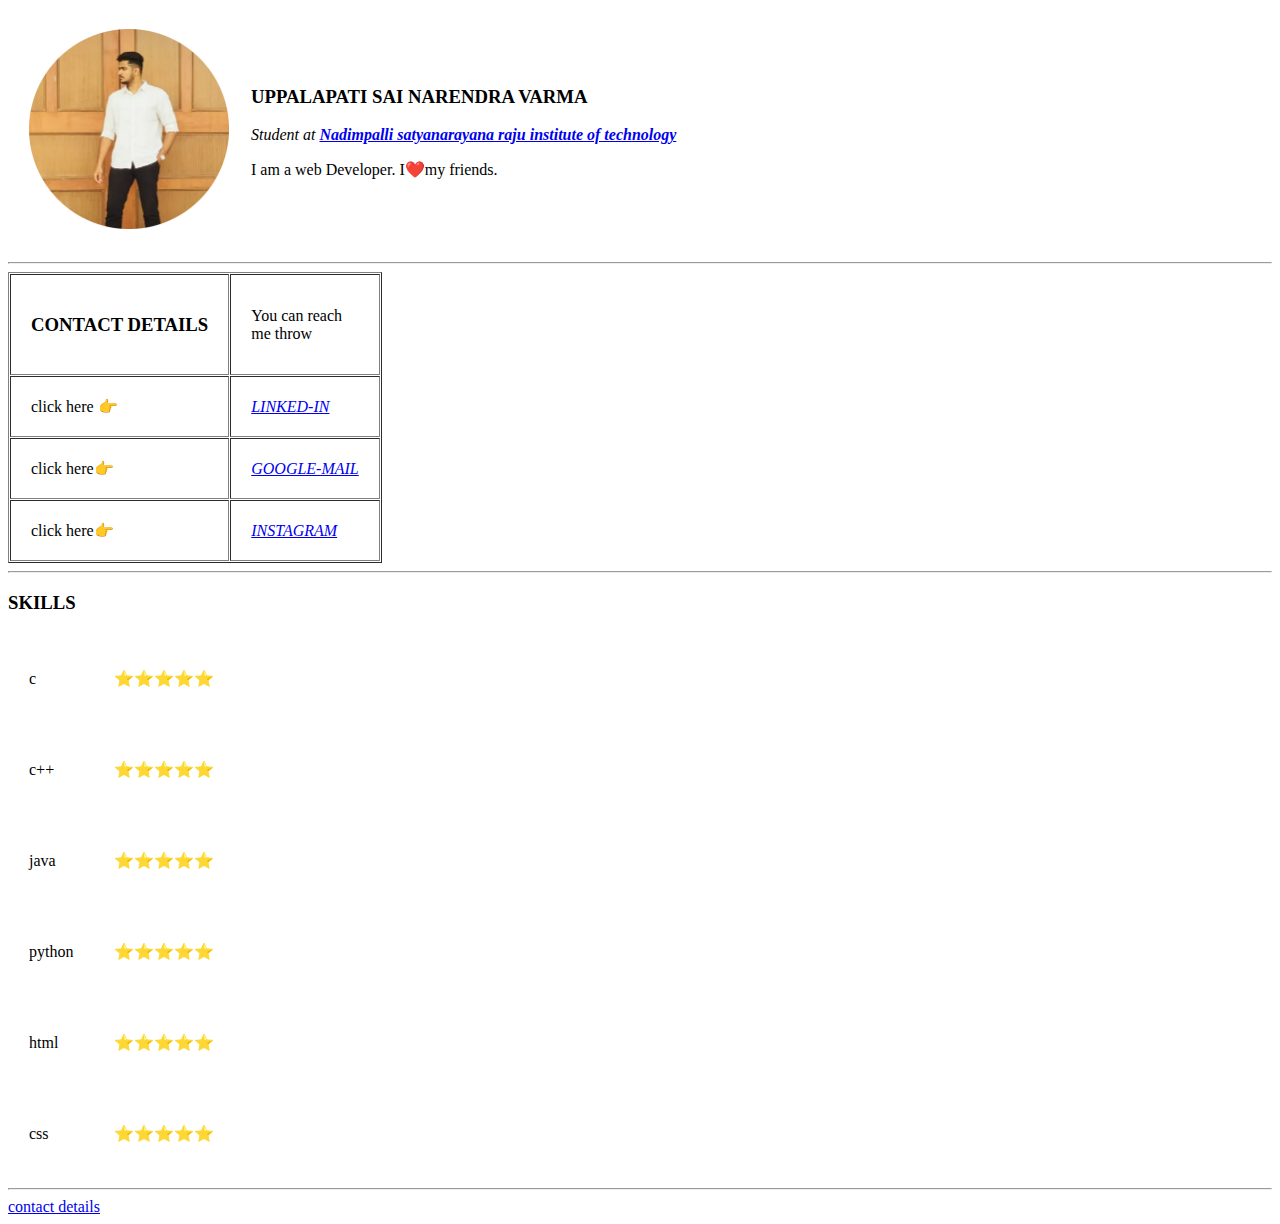
==== index.html @ c65ea36d "added edited file" ====
<!DOCTYPE html>
<html lang="em">
<head>
<meta charset="UTF-8"></meta>
<title>varma profile</title>
</head>
<body>
<table cellspacing="20">
<tbody>
<td><img src="varmapic-modified.png" width="200" height="200" alt="welcome"></td>
<td><h3>UPPALAPATI SAI NARENDRA VARMA </h3>
<em><p>Student at <strong><a href="http://nsrit.edu.in/" target=""blank">    Nadimpalli satyanarayana raju institute of technology</a></strong></p></em>
<p>I am a web Developer. I❤️my friends.</p></td>
</tbody>
</table>
<hr>
<table cellspacing="1" cellpadding="20" border="1">
<tbody>
<tr>
<td><h3>CONTACT DETAILS</h3></td>
<td>You can reach<br>me throw</td>
</tr>
<tr>
<td>click here 👉</td>
<td><a href="https://www.linkedin.com/in/uppalapati-sai-narendra-varma-b79717246"><em>LINKED-IN</em></a></td>
</tr>
<tr>
<td>click here👉</td>
<td><a href="https://mail.google.com/mail/u/0/#inbox"><em>GOOGLE-MAIL</em></a></td>
</tr>
<tr>
<td>click here👉</td>
<td><a href="https://instagram.com/varma_kshyatriyas?igshid=YmMyMTA2M2Y="><em>INSTAGRAM</em></a></td>
</tr>
</tbody>
</table>
<hr>
<table>
<h3>SKILLS</h3>
<table cellspacing="1" cellpadding="20">
<tbody>
<tr>
<td><p>c</p></td>
<td>⭐⭐⭐⭐⭐</td>
</tr>
<tr>
<td><p>c++</p></td>
<td>⭐⭐⭐⭐⭐</td>
</tr>
<tr>
<td><p>java</p></td>
<td>⭐⭐⭐⭐⭐</td>
</tr>
<tr>
<td><p>python</p></td>
<td>⭐⭐⭐⭐⭐</td>
</tr>
<tr>
<td><p>html</p></td>
<td>⭐⭐⭐⭐⭐</td>
</tr>
<tr>
<td><p>css</p></td>
<td>⭐⭐⭐⭐⭐</td>
</tr>
</tbody>
</table>
</table>
<hr>
<a href="varmacontactdetails.html">contact details</a>
</body>
</html>
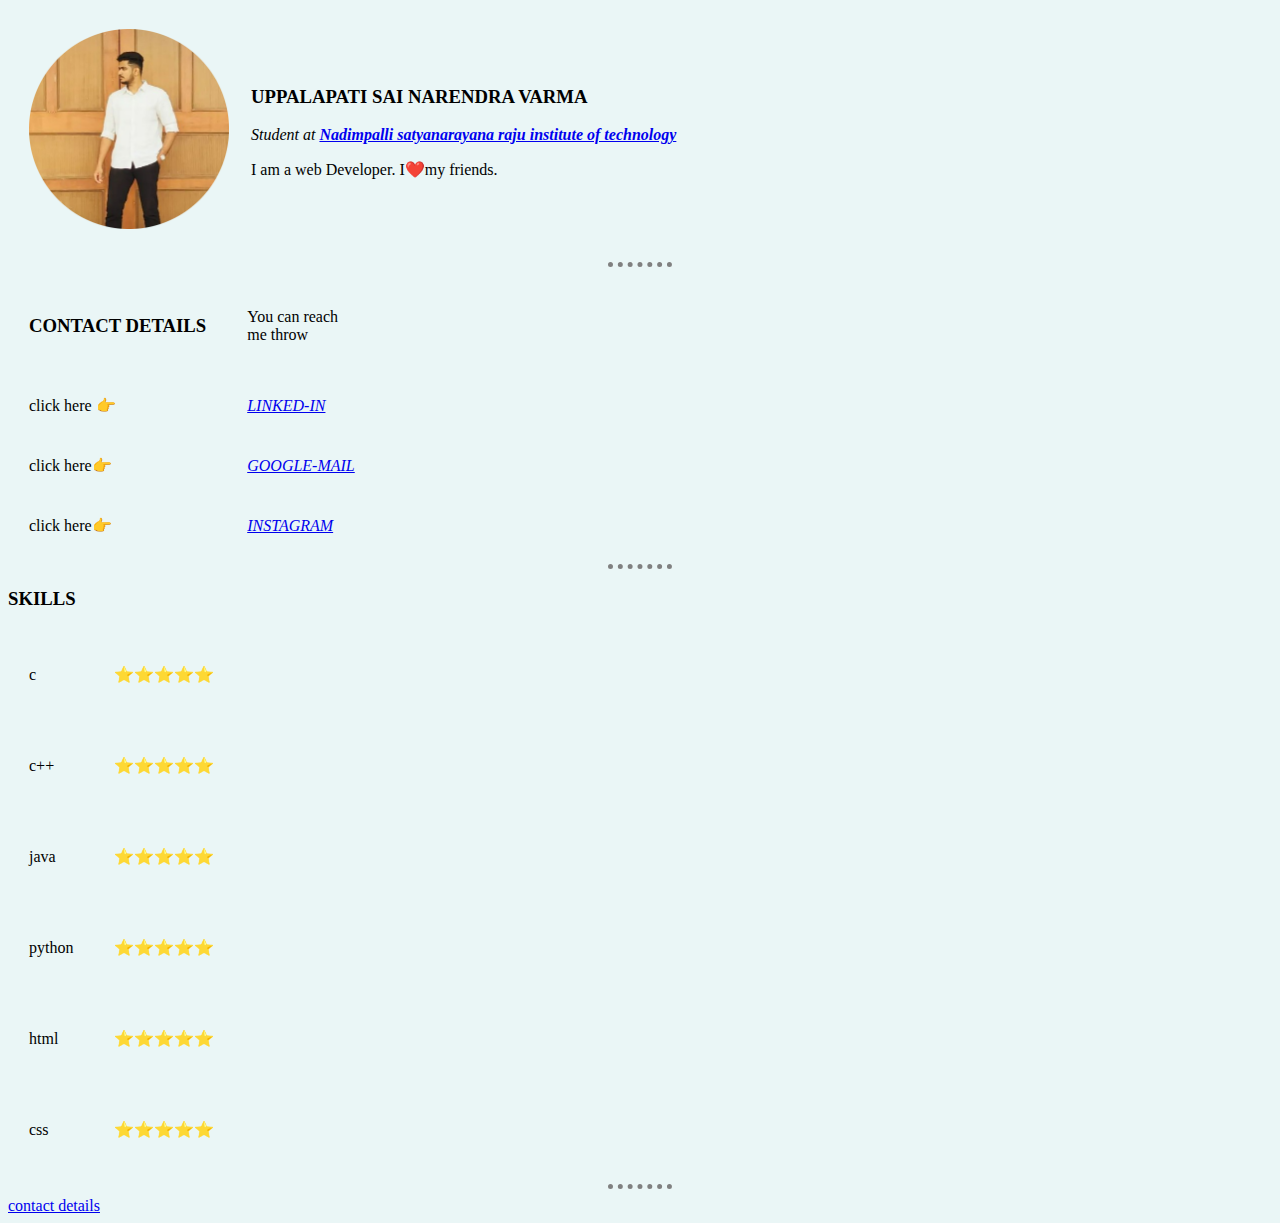
==== commit 005dac26: "Update index.html" ====
--- a/index.html
+++ b/index.html
@@ -3,6 +3,21 @@
 <head>
 <meta charset="UTF-8"></meta>
 <title>varma profile</title>
+<style>
+    body {
+        background: #eaf6f6;
+    }
+    hr {
+        
+        border-style: none;
+        border-top-style: dotted;
+        border-color: grey;
+        border-width: 5px;
+        width: 5%;
+        
+    }
+    
+</style>
 </head>
 <body>
 <table cellspacing="20">
@@ -14,7 +29,7 @@
 </tbody>
 </table>
 <hr>
-<table cellspacing="1" cellpadding="20" border="1">
+<table cellspacing="1" cellpadding="20">
 <tbody>
 <tr>
 <td><h3>CONTACT DETAILS</h3></td>
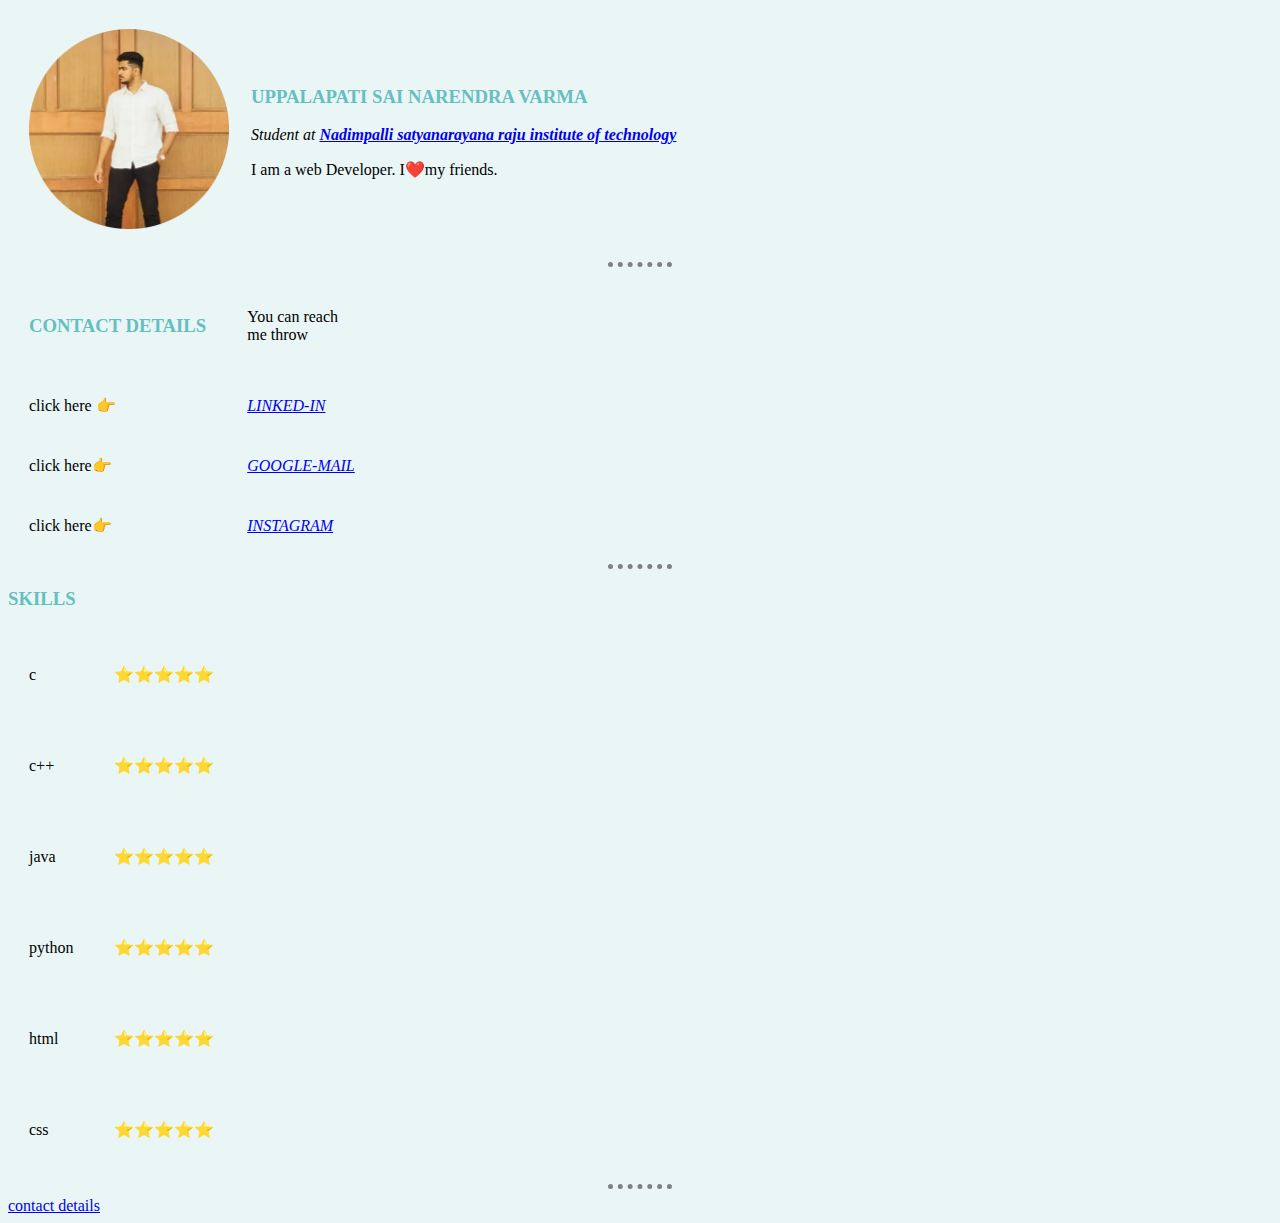
==== commit 8c556b9b: "Update index.html" ====
--- a/index.html
+++ b/index.html
@@ -3,20 +3,11 @@
 <head>
 <meta charset="UTF-8"></meta>
 <title>varma profile</title>
+<link rel="stylesheet" href="styles.css">
 <style>
-    body {
-        background: #eaf6f6;
+    h1,h3{
+        color: #66bfbf;
     }
-    hr {
-        
-        border-style: none;
-        border-top-style: dotted;
-        border-color: grey;
-        border-width: 5px;
-        width: 5%;
-        
-    }
-    
 </style>
 </head>
 <body>
--- a/styles.css
+++ b/styles.css
@@ -0,0 +1,12 @@
+body{
+        background: #eaf6f6;
+    }
+hr{
+        
+        border-style: none;
+        border-top-style: dotted;
+        border-color: grey;
+        border-width: 5px;
+        width: 5%;
+        
+   }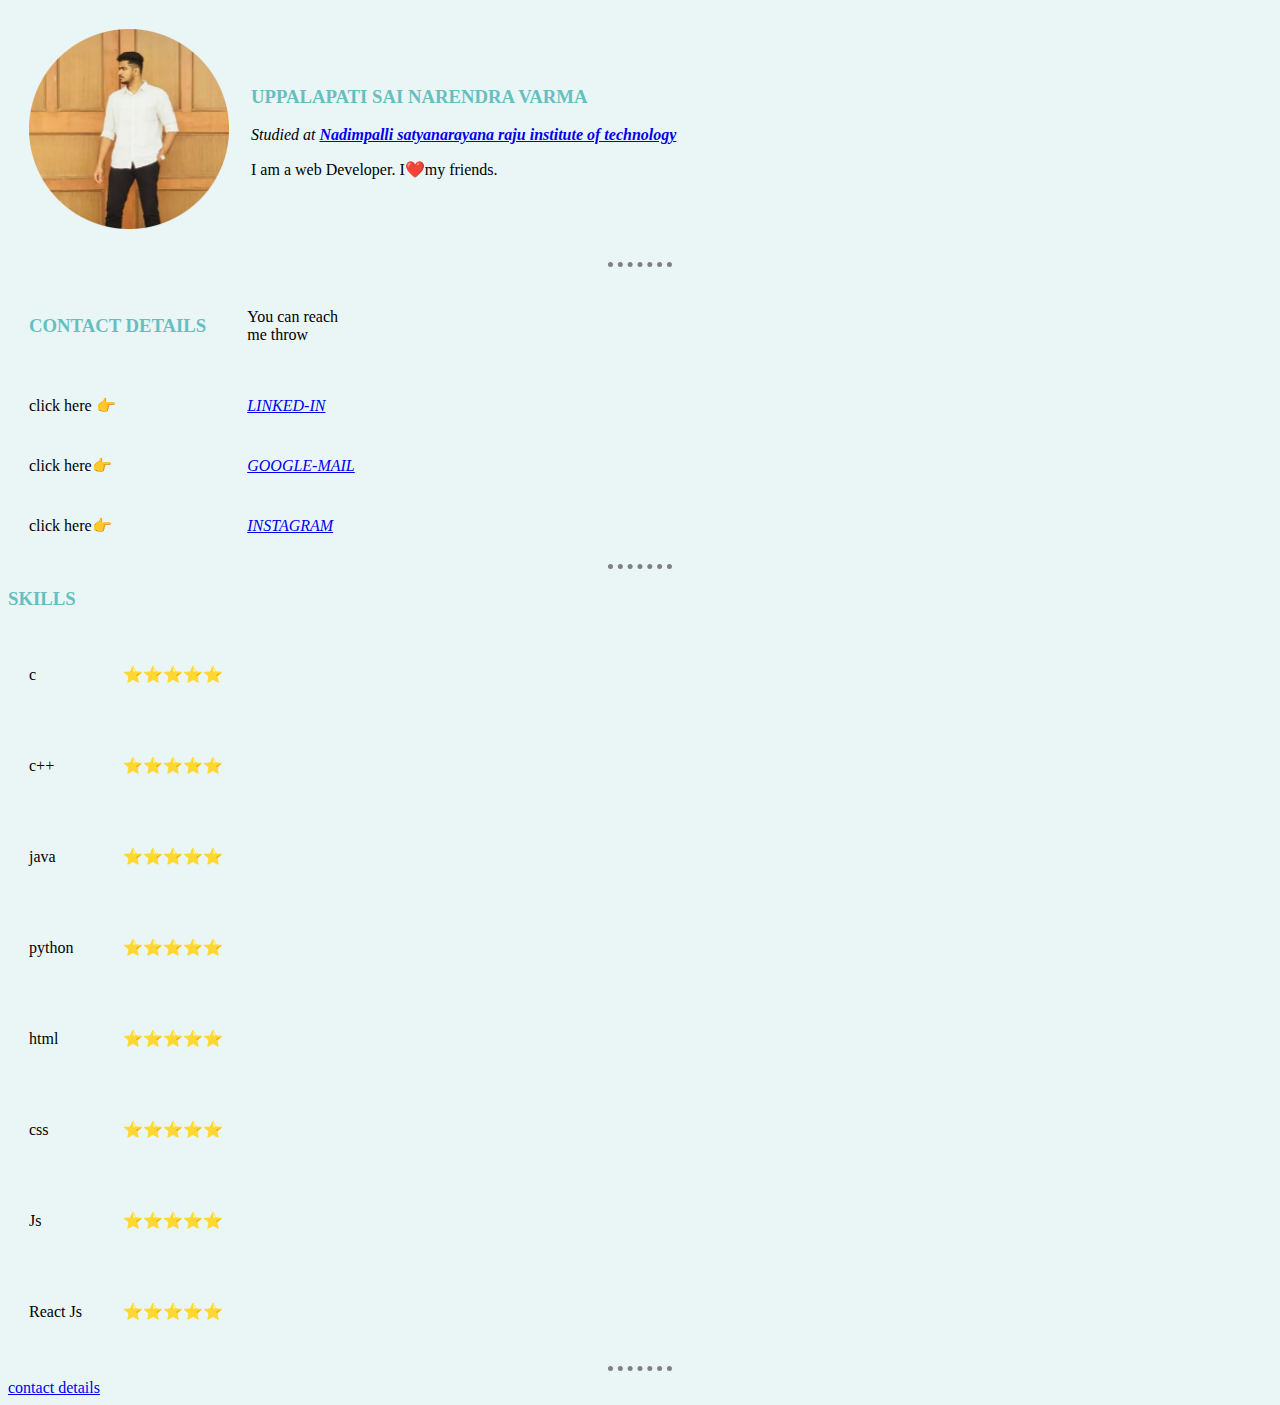
==== commit 4e13ba6e: "Update index.html" ====
--- a/index.html
+++ b/index.html
@@ -15,7 +15,7 @@
 <tbody>
 <td><img src="varmapic-modified.png" width="200" height="200" alt="welcome"></td>
 <td><h3>UPPALAPATI SAI NARENDRA VARMA </h3>
-<em><p>Student at <strong><a href="http://nsrit.edu.in/" target=""blank">    Nadimpalli satyanarayana raju institute of technology</a></strong></p></em>
+<em><p>Studied at <strong><a href="http://nsrit.edu.in/" target=""blank">    Nadimpalli satyanarayana raju institute of technology</a></strong></p></em>
 <p>I am a web Developer. I❤️my friends.</p></td>
 </tbody>
 </table>
@@ -69,6 +69,14 @@
 <td><p>css</p></td>
 <td>⭐⭐⭐⭐⭐</td>
 </tr>
+<tr>
+<td><p>Js</p></td>
+<td>⭐⭐⭐⭐⭐</td>
+</tr>
+ <tr>
+<td><p>React Js</p></td>
+<td>⭐⭐⭐⭐⭐</td>
+</tr>
 </tbody>
 </table>
 </table>
